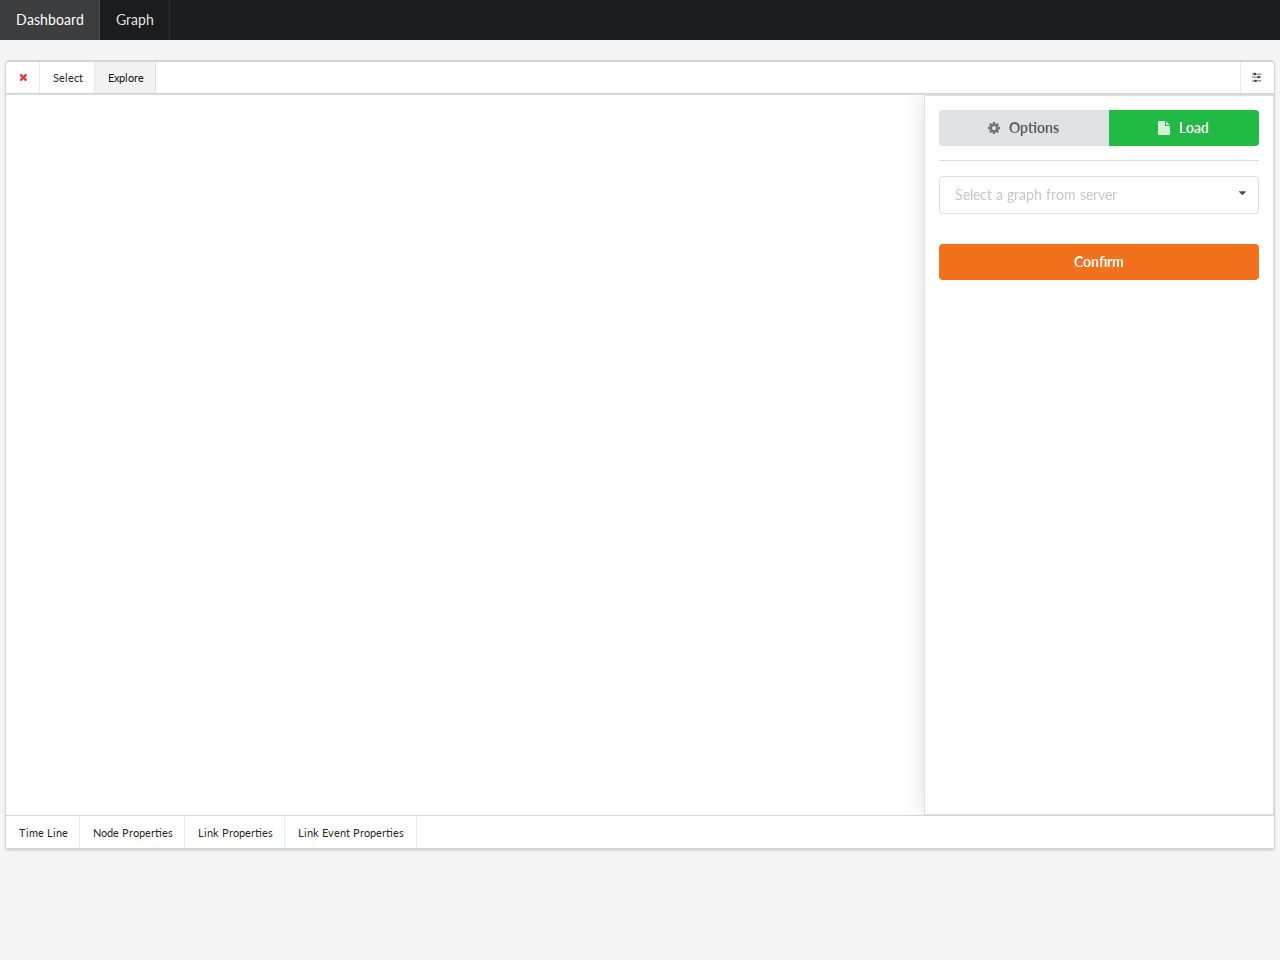
==== client/index.html @ addde812 "first commit" ====
<!DOCTYPE html>
<html>
<head>
	<title>Graph Analyse</title>
	<link rel="stylesheet" type="text/css" href="style/semantic.min.css">
	<link rel="stylesheet" type="text/css" href="style/graphPane.css">
</head>
<body>
	<div class="ui top fixed inverted menu">
		<a class="item active" data-tab="dashboard">
			Dashboard
        </a>
        <a class="item">
        	Graph
        </a>
    </div>

    <div id="board">
        <div class="ui tab atcive" data-tab="dashboard">
        	dashboard
        </div>
        <div class="ui tab" id="graph">
        	
        </div>
    </div>
    <script src="scripts/lib/jquery.min.js"></script>
    <script src="scripts/lib/semantic.min.js"></script>
    <script src="scripts/lib/d3.min.js"></script>
    <script src="scripts/lib/sigma/sigma.min.js"></script>
    <script src="scripts/src/graph/lpt_util.js"></script>
    <script src="scripts/index.js"></script>
    <script src="scripts/src/graph/select.js"></script>
    <script src="scripts/src/graph/graphPane.js"></script>
    <script src="scripts/src/graph/graphControl.js"></script>
    <script src="scripts/src/graph/graphModel.js"></script>
    <script src="scripts/src/graph/sigmaGraph.js"></script>
    <script src="scripts/src/graph/chart.js"></script>
</body>
</html>
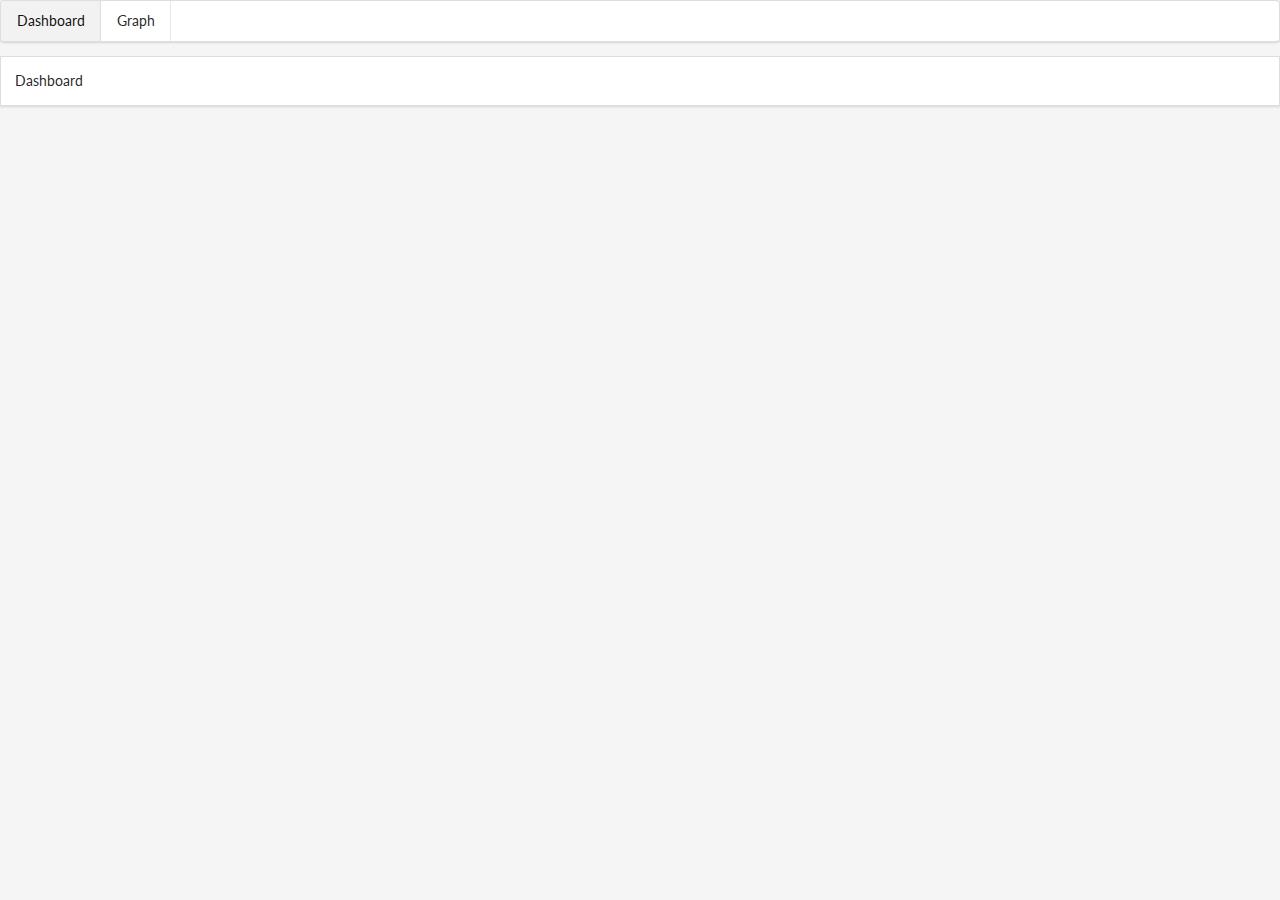
==== commit 4b176a57: "keep going" ====
--- a/client/index.html
+++ b/client/index.html
@@ -6,23 +6,25 @@
 	<link rel="stylesheet" type="text/css" href="style/graphPane.css">
 </head>
 <body>
-	<div class="ui top fixed inverted menu">
+	<div class="ui tabluar menu">
 		<a class="item active" data-tab="dashboard">
 			Dashboard
         </a>
-        <a class="item">
+        <a class="item" data-tab="graph">
         	Graph
         </a>
     </div>
 
-    <div id="board">
-        <div class="ui tab atcive" data-tab="dashboard">
-        	dashboard
-        </div>
-        <div class="ui tab" id="graph">
-        	
+    
+    <div class="ui tab active" data-tab="dashboard">
+        <div class="ui segment">
+            Dashboard
         </div>
     </div>
+    <div class="ui tab" id="graph" data-tab='graph'>
+        
+    </div>
+
     <script src="scripts/lib/jquery.min.js"></script>
     <script src="scripts/lib/semantic.min.js"></script>
     <script src="scripts/lib/d3.min.js"></script>
